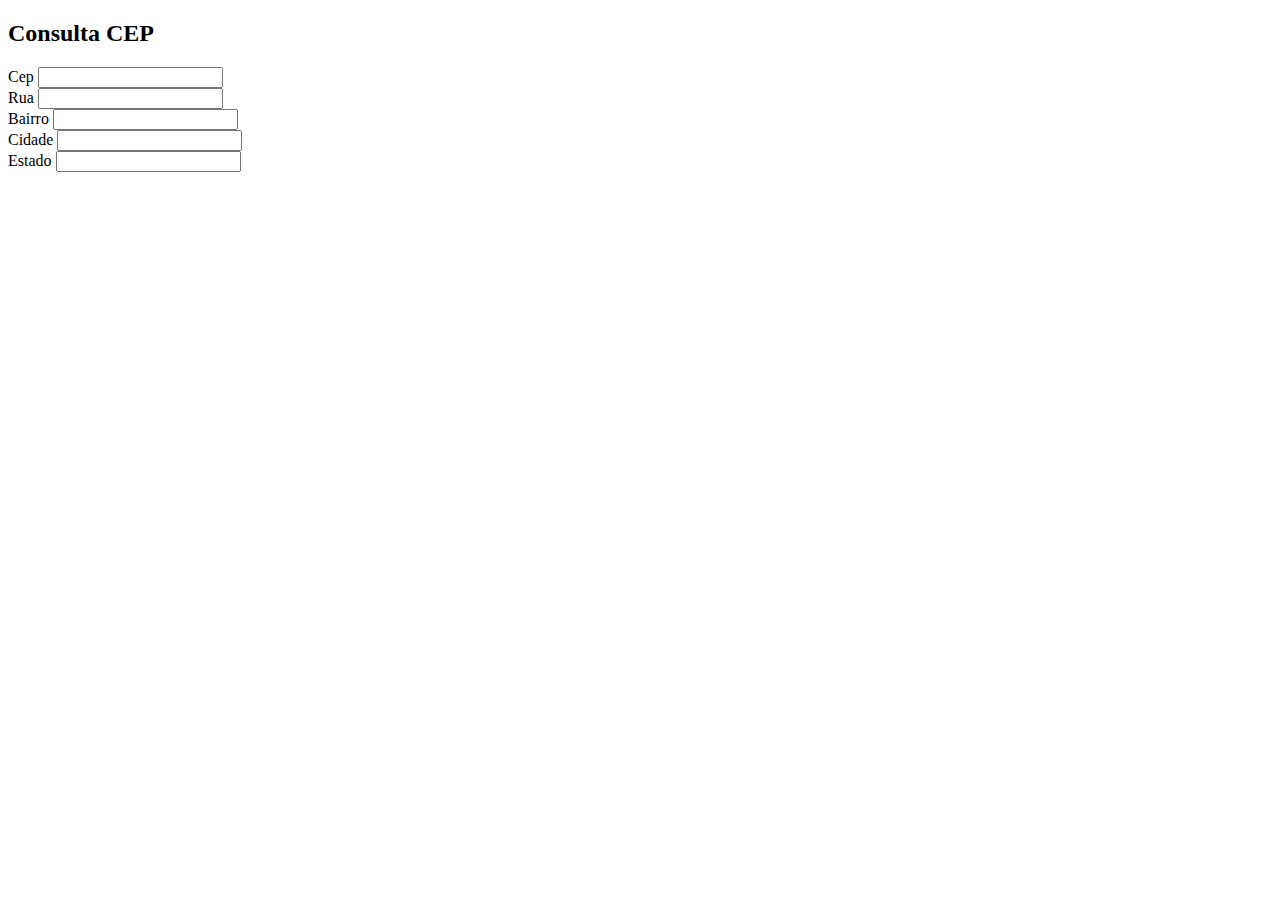
==== index.html @ b296fbd6 "Adicionando Form do HTML" ====
<!DOCTYPE html>
<html lang="pt-br">
<head>
    <meta charset="UTF-8">
    <meta http-equiv="X-UA-Compatible" content="IE=edge">
    <meta name="viewport" content="width=device-width, initial-scale=1.0">
    <title>Consulta CEP</title>
</head>
<body>
    <div class="container">
        <h2>Consulta CEP</h2>
        <form action="">

            <div class="frm-row">
            <label for="cep">Cep</label>
            <input type="text" name="cep" id="cep">
        </div>
        <div class="frm-row">
            <label for="rua">Rua</label>
            <input type="text" name="rua" id="rua">
        </div>
        <div class="frm-row">
            <label for="bairro">Bairro</label>
            <input type="text" name="bairro" id="bairro">
        </div>
        <div class="frm-row">
            <label for="cidade">Cidade</label>
            <input type="text" name="cidade" id="cidade">
        </div>
        <div class="frm-row">
            <label for="estado">Estado</label>
            <input type="text" name="estado" id="estado">
        </div>
    </form>
    </div>
</body>
</html>
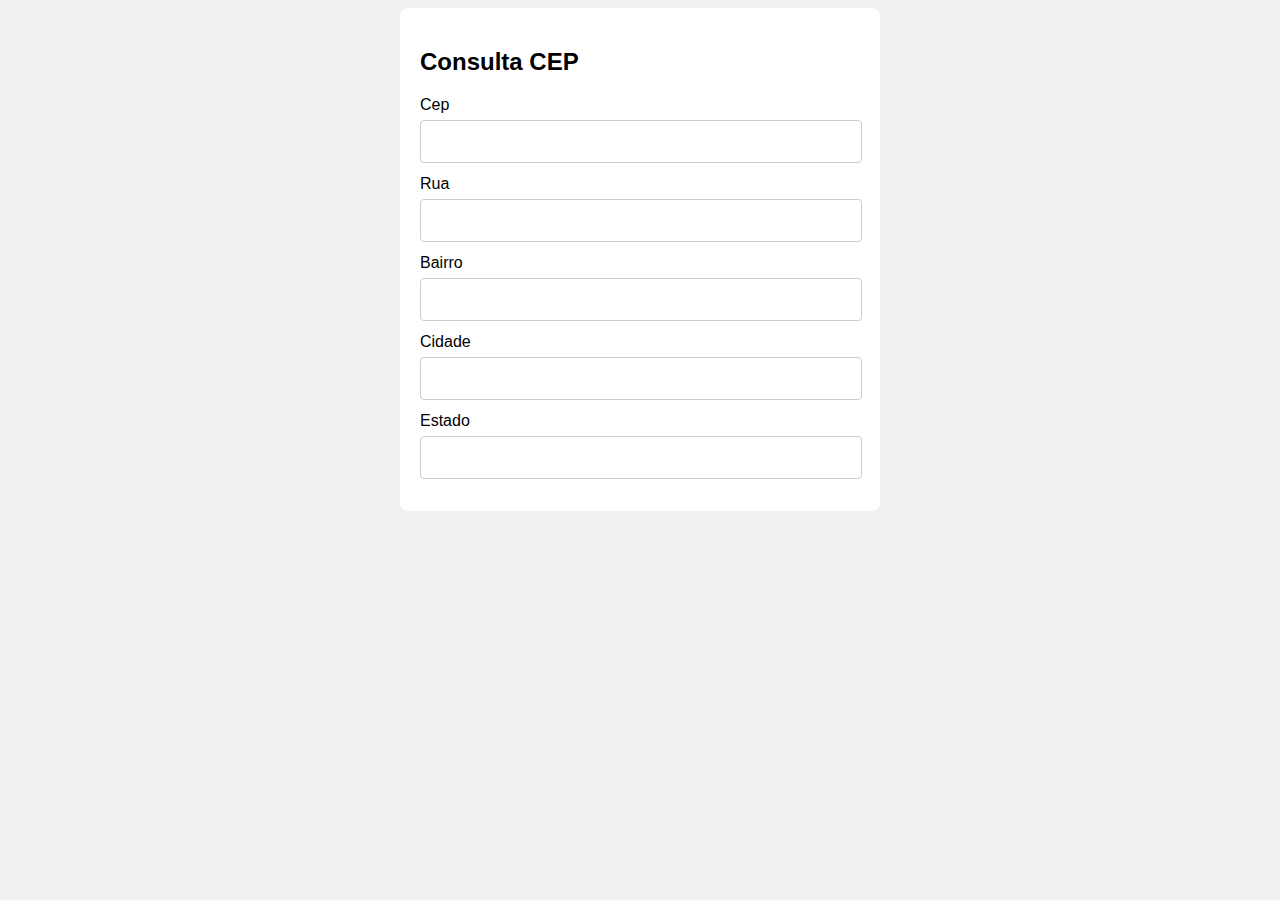
==== commit d58f8639: "Adicionando CSS" ====
--- a/index.html
+++ b/index.html
@@ -4,6 +4,7 @@
     <meta charset="UTF-8">
     <meta http-equiv="X-UA-Compatible" content="IE=edge">
     <meta name="viewport" content="width=device-width, initial-scale=1.0">
+    <link rel="stylesheet" href="./css/style.css">
     <title>Consulta CEP</title>
 </head>
 <body>
--- a/css/style.css
+++ b/css/style.css
@@ -0,0 +1,37 @@
+body {
+  background: #f1f1f1;
+  font-size: 1rem;
+  font-family: Arial, Helvetica, sans-serif;
+}
+
+.container {
+  margin: 0 auto;
+  width: 100%;
+  max-width: 440px;
+  background: #fff;
+  border-radius: 8px;
+  height: auto;
+  padding: 20px;
+}
+
+.frm-row {
+  margin-bottom: 12px;
+}
+
+.frm-row label {
+  display: block;
+  margin-bottom: 6px;
+}
+
+.frm-row input {
+  width: calc(100% - 16px);
+  padding: 8px;
+  border-radius: 4px;
+  border: 1px solid #ccc;
+  height: 25px;
+  font-size: 1.2rem;
+}
+
+li {
+  margin-bottom: 11px;
+}
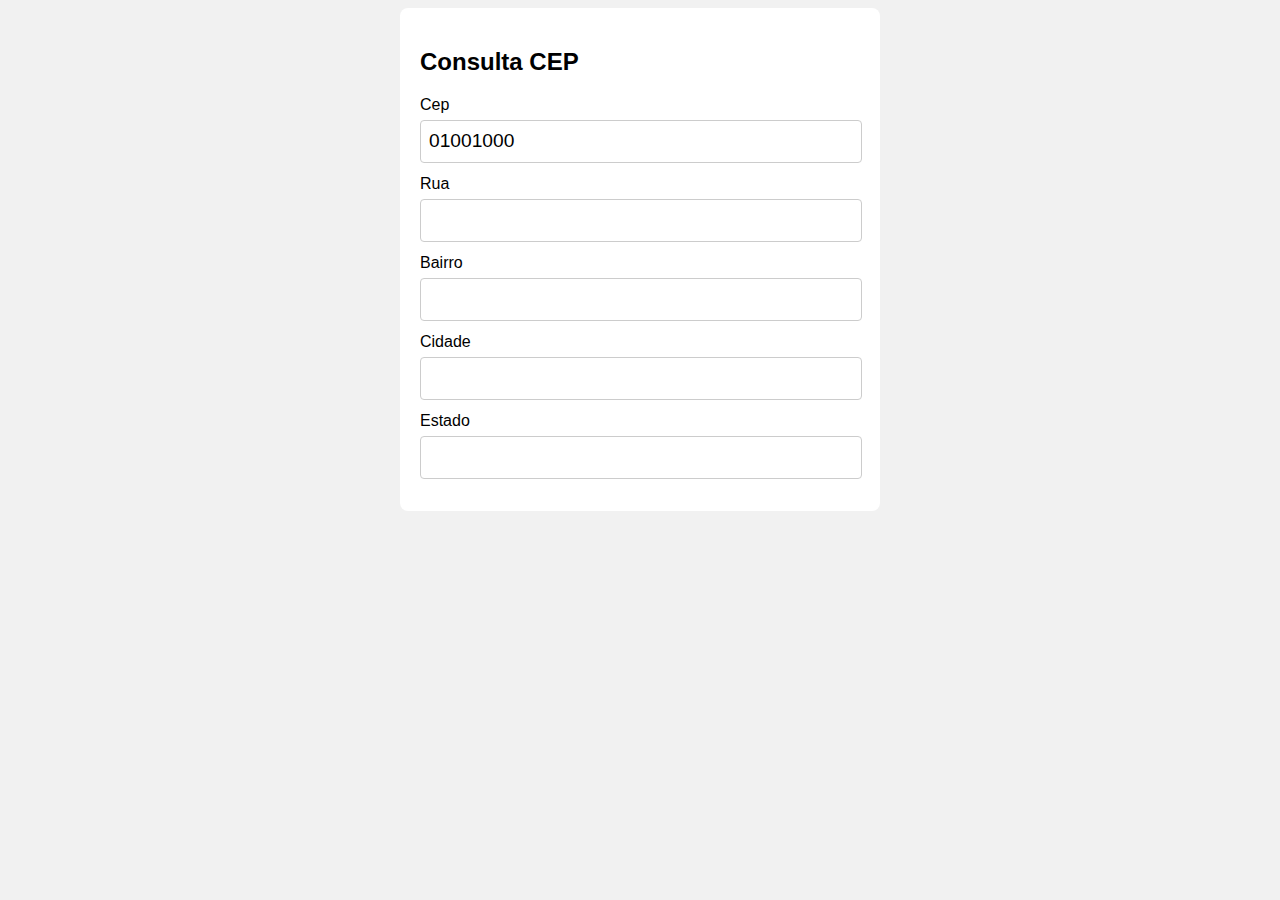
==== commit eba9ba31: "Adicionando Consulta Endereco JS" ====
--- a/index.html
+++ b/index.html
@@ -14,7 +14,7 @@
 
             <div class="frm-row">
             <label for="cep">Cep</label>
-            <input type="text" name="cep" id="cep">
+            <input type="text" name="cep" id="cep" maxlength="8">
         </div>
         <div class="frm-row">
             <label for="rua">Rua</label>
@@ -34,5 +34,6 @@
         </div>
     </form>
     </div>
+    <script src="./js/consulta-endereco.js"></script>
 </body>
 </html>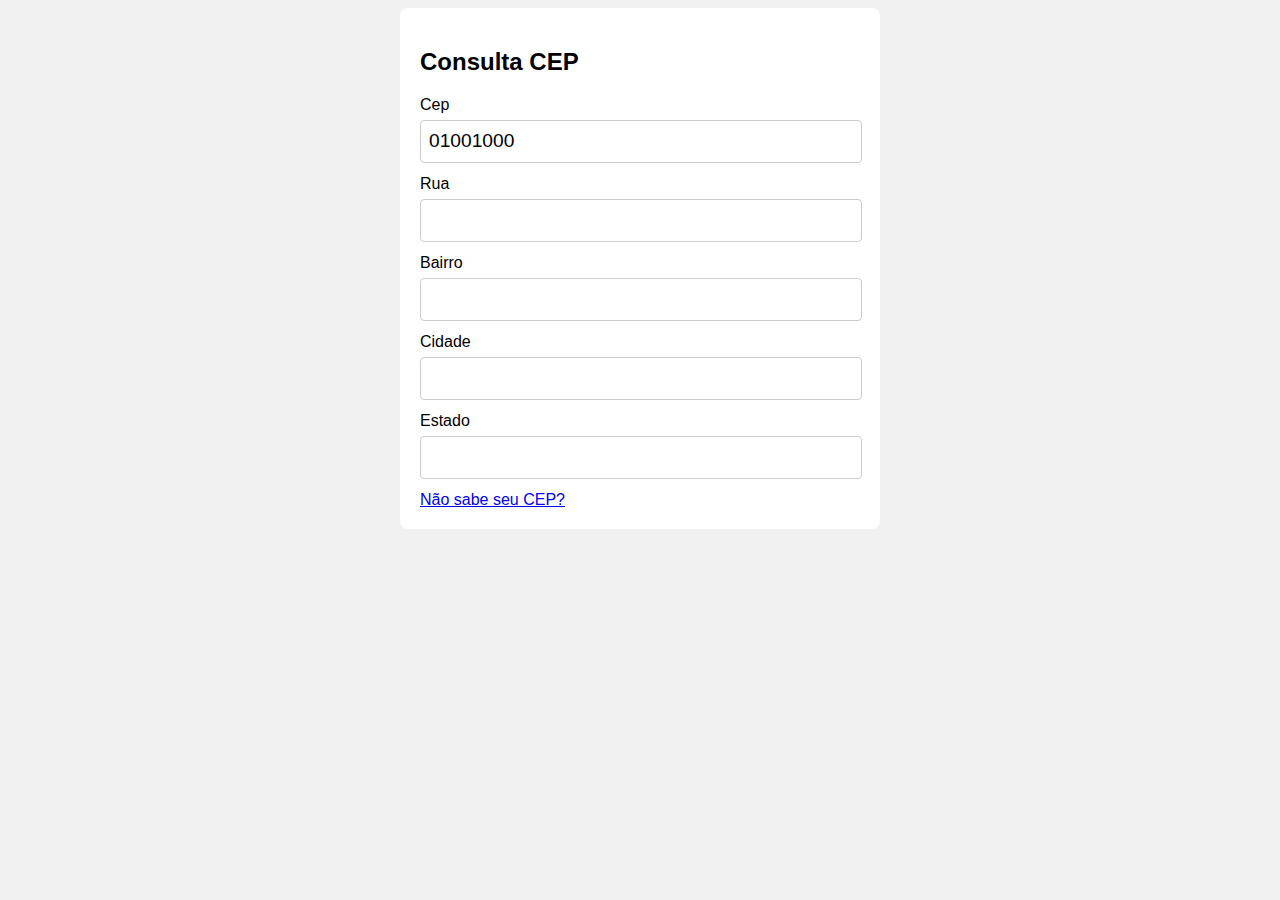
==== commit bded94e2: "Adicionando Link Descobrir CEP" ====
--- a/index.html
+++ b/index.html
@@ -1,5 +1,6 @@
 <!DOCTYPE html>
 <html lang="pt-br">
+
 <head>
     <meta charset="UTF-8">
     <meta http-equiv="X-UA-Compatible" content="IE=edge">
@@ -7,33 +8,37 @@
     <link rel="stylesheet" href="./css/style.css">
     <title>Consulta CEP</title>
 </head>
+
 <body>
     <div class="container">
         <h2>Consulta CEP</h2>
         <form action="">
 
             <div class="frm-row">
-            <label for="cep">Cep</label>
-            <input type="text" name="cep" id="cep" maxlength="8">
-        </div>
-        <div class="frm-row">
-            <label for="rua">Rua</label>
-            <input type="text" name="rua" id="rua">
-        </div>
-        <div class="frm-row">
-            <label for="bairro">Bairro</label>
-            <input type="text" name="bairro" id="bairro">
-        </div>
-        <div class="frm-row">
-            <label for="cidade">Cidade</label>
-            <input type="text" name="cidade" id="cidade">
-        </div>
-        <div class="frm-row">
-            <label for="estado">Estado</label>
-            <input type="text" name="estado" id="estado">
-        </div>
-    </form>
+                <label for="cep">Cep</label>
+                <input type="text" name="cep" id="cep" maxlength="8">
+            </div>
+            <div class="frm-row">
+                <label for="rua">Rua</label>
+                <input type="text" name="rua" id="rua">
+            </div>
+            <div class="frm-row">
+                <label for="bairro">Bairro</label>
+                <input type="text" name="bairro" id="bairro">
+            </div>
+            <div class="frm-row">
+                <label for="cidade">Cidade</label>
+                <input type="text" name="cidade" id="cidade">
+            </div>
+            <div class="frm-row">
+                <label for="estado">Estado</label>
+                <input type="text" name="estado" id="estado">
+            </div>
+        </form>
+        <a href="descobrir-cep.html">Não sabe seu CEP?</a>
+
     </div>
     <script src="./js/consulta-endereco.js"></script>
 </body>
+
 </html>